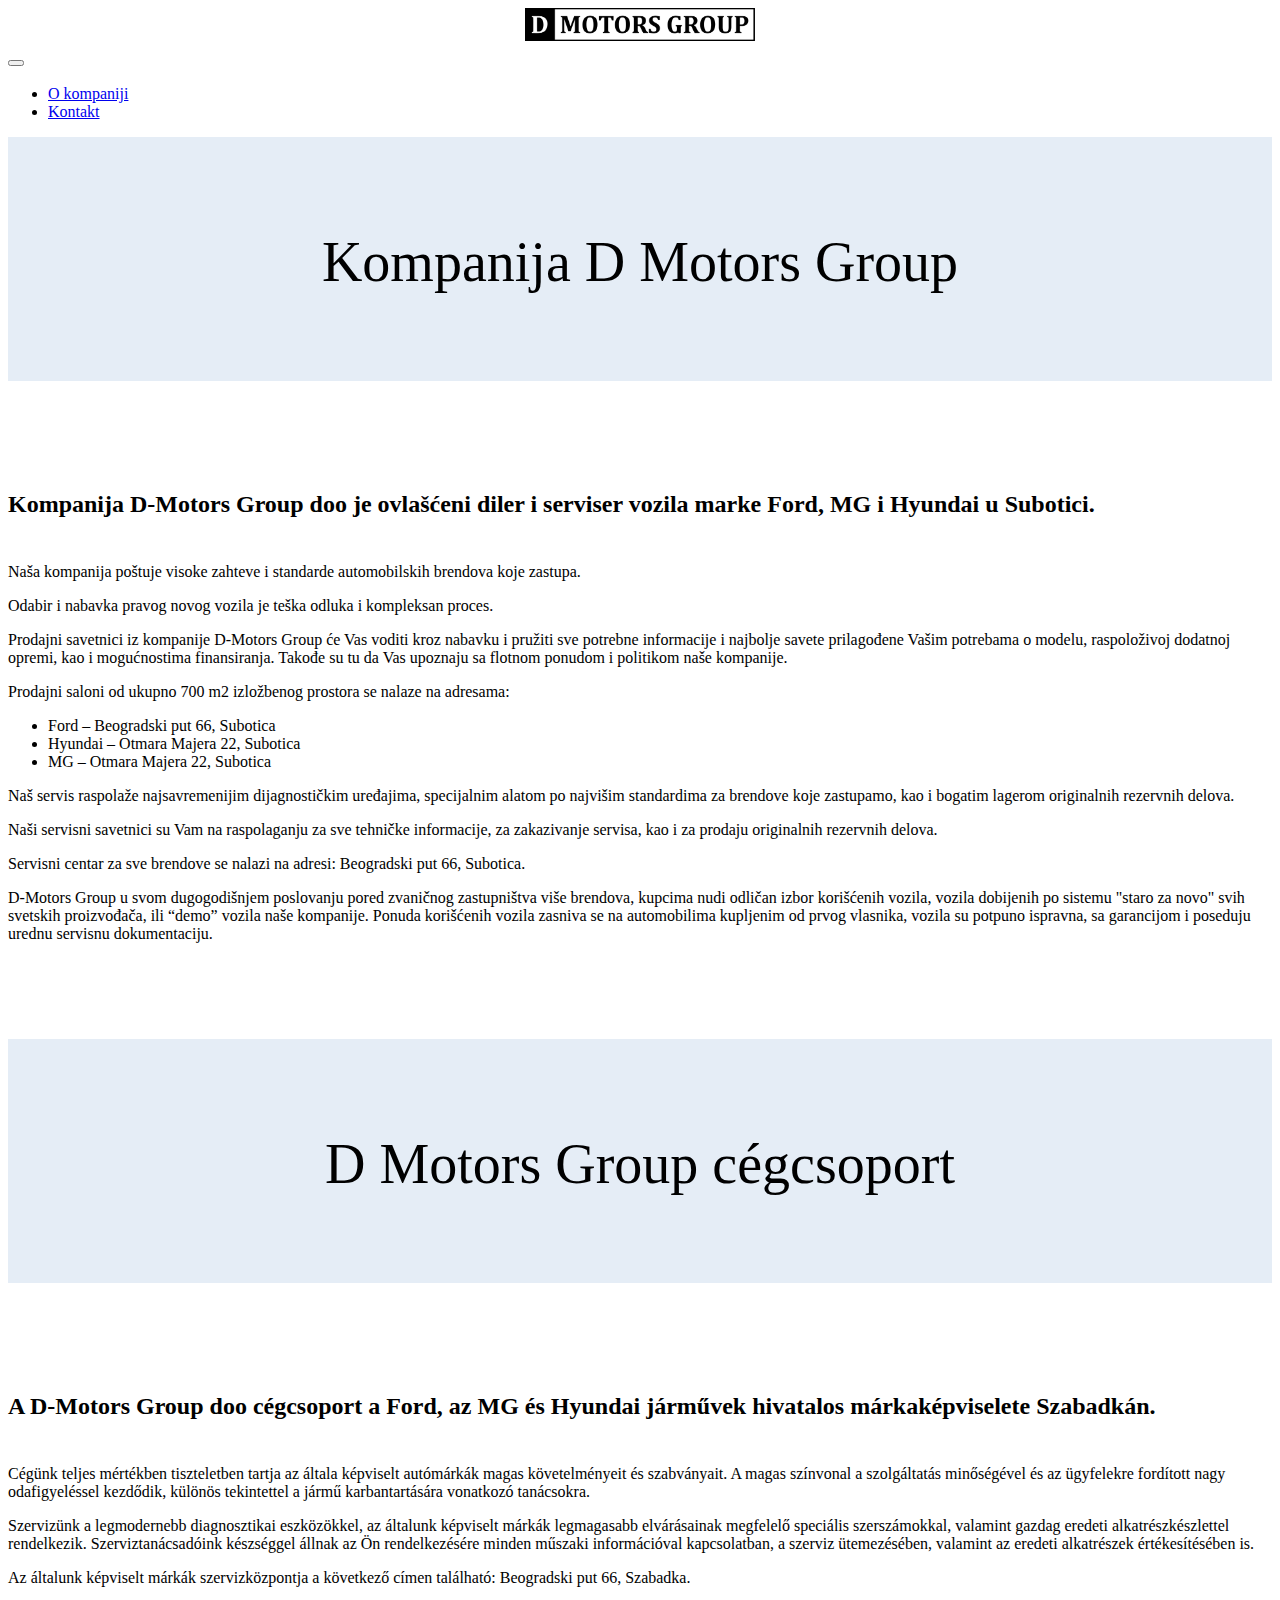
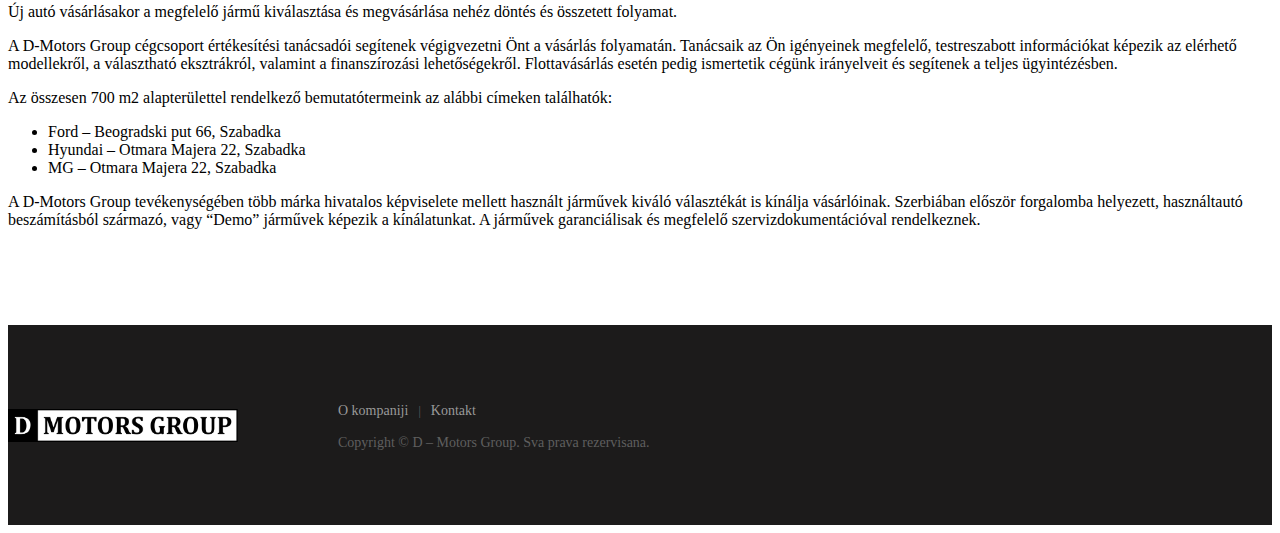
==== about.html @ 00b6a6b1 "contact & about - first version" ====
<!DOCTYPE html>
<html lang="en">
    <head>
        <meta charset="UTF-8" />
        <meta name="viewport" content="width=device-width, initial-scale=1.0" />
        <title>O kompaniji</title>
        <link
            href="https://cdn.jsdelivr.net/npm/bootstrap@5.3.2/dist/css/bootstrap.min.css"
            rel="stylesheet"
            integrity="sha384-T3c6CoIi6uLrA9TneNEoa7RxnatzjcDSCmG1MXxSR1GAsXEV/Dwwykc2MPK8M2HN"
            crossorigin="anonymous"
        />
        <link rel="stylesheet" href="./style.css" />
        <link rel="icon" type="icon" href="./images/favicon.ico" />
        <link
            rel="stylesheet"
            href="https://cdn.jsdelivr.net/npm/swiper@11/swiper-bundle.min.css"
        />
    </head>
    <body>
        <nav class="navbar navbar-expand-lg container">
            <div class="container-fluid">
                <a class="navbar-brand" href="./index.html"
                    ><div class="navbar-brand-logo">
                        <img src="./images/logo.png" alt="logo" /></div
                ></a>
                <button
                    class="navbar-toggler"
                    type="button"
                    data-bs-toggle="collapse"
                    data-bs-target="#navbarSupportedContent"
                    aria-controls="navbarSupportedContent"
                    aria-expanded="false"
                    aria-label="Toggle navigation"
                >
                    <span class="navbar-toggler-icon"></span>
                </button>
                <div
                    class="collapse navbar-collapse ms-5"
                    id="navbarSupportedContent"
                >
                    <ul class="navbar-nav me-auto mb-2 mb-lg-0">
                        <li class="nav-item">
                            <a class="nav-link" href="./about.html"
                                >O kompaniji</a
                            >
                        </li>
                        <li class="nav-item">
                            <a class="nav-link" href="./kontakt.html"
                                >Kontakt</a
                            >
                        </li>
                    </ul>
                </div>
            </div>
        </nav>
        <header class="header">
            <div class="container">
                <h1>Kompanija D Motors Group</h1>
            </div>
        </header>
        <section class="about-content">
            <div class="container">
                <h2>
                    Kompanija D-Motors Group doo je ovlašćeni diler i serviser
                    vozila marke Ford, MG i Hyundai u Subotici.
                </h2>
                <p>
                    Naša kompanija poštuje visoke zahteve i standarde
                    automobilskih brendova koje zastupa.
                </p>
                <p>
                    Odabir i nabavka pravog novog vozila je teška odluka i
                    kompleksan proces.
                </p>
                <p>
                    Prodajni savetnici iz kompanije D-Motors Group će Vas voditi
                    kroz nabavku i pružiti sve potrebne informacije i najbolje
                    savete prilagođene Vašim potrebama o modelu, raspoloživoj
                    dodatnoj opremi, kao i mogućnostima finansiranja. Takođe su
                    tu da Vas upoznaju sa flotnom ponudom i politikom naše
                    kompanije.
                </p>
                <p>
                    Prodajni saloni od ukupno 700 m2 izložbenog prostora se
                    nalaze na adresama:
                </p>
                <ul>
                    <li>Ford – Beogradski put 66, Subotica</li>
                    <li>Hyundai – Otmara Majera 22, Subotica</li>
                    <li>MG – Otmara Majera 22, Subotica</li>
                </ul>
                <p>
                    Naš servis raspolaže najsavremenijim dijagnostičkim
                    uređajima, specijalnim alatom po najvišim standardima za
                    brendove koje zastupamo, kao i bogatim lagerom originalnih
                    rezervnih delova.
                </p>
                <p>
                    Naši servisni savetnici su Vam na raspolaganju za sve
                    tehničke informacije, za zakazivanje servisa, kao i za
                    prodaju originalnih rezervnih delova.
                </p>
                <p>
                    Servisni centar za sve brendove se nalazi na adresi:
                    Beogradski put 66, Subotica.
                </p>
                <p>
                    D-Motors Group u svom dugogodišnjem poslovanju pored
                    zvaničnog zastupništva više brendova, kupcima nudi odličan
                    izbor korišćenih vozila, vozila dobijenih po sistemu "staro
                    za novo" svih svetskih proizvođača, ili “demo” vozila naše
                    kompanije. Ponuda korišćenih vozila zasniva se na
                    automobilima kupljenim od prvog vlasnika, vozila su potpuno
                    ispravna, sa garancijom i poseduju urednu servisnu
                    dokumentaciju.
                </p>
            </div>
        </section>
        <header class="header">
            <div class="container">
                <h1>D Motors Group cégcsoport</h1>
            </div>
        </header>
        <section class="about-content">
            <div class="container">
                <h2>
                    A D-Motors Group doo cégcsoport a Ford, az MG és Hyundai
                    járművek hivatalos márkaképviselete Szabadkán.
                </h2>
                <p>
                    Cégünk teljes mértékben tiszteletben tartja az általa
                    képviselt autómárkák magas követelményeit és szabványait. A
                    magas színvonal a szolgáltatás minőségével és az ügyfelekre
                    fordított nagy odafigyeléssel kezdődik, különös tekintettel
                    a jármű karbantartására vonatkozó tanácsokra.
                </p>
                <p>
                    Szervizünk a legmodernebb diagnosztikai eszközökkel, az
                    általunk képviselt márkák legmagasabb elvárásainak megfelelő
                    speciális szerszámokkal, valamint gazdag eredeti
                    alkatrészkészlettel rendelkezik. Szerviztanácsadóink
                    készséggel állnak az Ön rendelkezésére minden műszaki
                    információval kapcsolatban, a szerviz ütemezésében, valamint
                    az eredeti alkatrészek értékesítésében is.
                </p>
                <p>
                    Az általunk képviselt márkák szervizközpontja a következő
                    címen található: Beogradski put 66, Szabadka.
                </p>
                <p>
                    Új autó vásárlásakor a megfelelő jármű kiválasztása és
                    megvásárlása nehéz döntés és összetett folyamat.
                </p>
                <p>
                    A D-Motors Group cégcsoport értékesítési tanácsadói
                    segítenek végigvezetni Önt a vásárlás folyamatán. Tanácsaik
                    az Ön igényeinek megfelelő, testreszabott információkat
                    képezik az elérhető modellekről, a választható eksztrákról,
                    valamint a finanszírozási lehetőségekről. Flottavásárlás
                    esetén pedig ismertetik cégünk irányelveit és segítenek a
                    teljes ügyintézésben.
                </p>
                <p>
                    Az összesen 700 m2 alapterülettel rendelkező
                    bemutatótermeink az alábbi címeken találhatók:
                </p>
                <ul>
                    <li>Ford – Beogradski put 66, Szabadka</li>
                    <li>Hyundai – Otmara Majera 22, Szabadka</li>
                    <li>MG – Otmara Majera 22, Szabadka</li>
                </ul>
                <p>
                    A D-Motors Group tevékenységében több márka hivatalos
                    képviselete mellett használt járművek kiváló választékát is
                    kínálja vásárlóinak. Szerbiában először forgalomba
                    helyezett, használtautó beszámításból származó, vagy “Demo”
                    járművek képezik a kínálatunkat. A járművek garanciálisak és
                    megfelelő szervizdokumentációval rendelkeznek.
                </p>
            </div>
        </section>
        <footer>
            <div class="container">
                <div class="logo">
                    <img src="./images/logo.png" alt="logo" />
                </div>
                <div class="footer-links">
                    <ul>
                        <li><a href="#">O kompaniji</a></li>
                        <li><a href="#">Kontakt</a></li>
                    </ul>
                    <p>Copyright © D – Motors Group. Sva prava rezervisana.</p>
                </div>
            </div>
        </footer>
    </body>
    <script
        src="https://cdn.jsdelivr.net/npm/bootstrap@5.3.2/dist/js/bootstrap.bundle.min.js"
        integrity="sha384-C6RzsynM9kWDrMNeT87bh95OGNyZPhcTNXj1NW7RuBCsyN/o0jlpcV8Qyq46cDfL"
        crossorigin="anonymous"
    ></script>
</html>
---- style.css ----
.navbar-brand {
    font-weight: bold;
    font-size: 25px;
}

.navbar-brand-logo {
    display: flex;
    justify-content: center;
    align-items: center;
}

footer .logo {
    display: flex;
    justify-content: center;
    align-items: center;
}

footer .logo img {
    width: 230px;
}

.navbar-brand-logo img {
    width: 230px;
}

.brands {
    display: flex;
    justify-content: space-around;
    align-items: center;
    padding: 100px 0;
}

.brands .ford,
.mg,
.hyundai {
    width: 380px;
}

.brands img {
    width: 100%;
    transition: scale 0.2s ease-in-out;
}

.brands img:hover {
    scale: 1.1;
}

footer {
    background-color: #1c1b1b;
    color: #fff;
    padding: 60px 0;
}

footer .container {
    display: flex;
    align-items: center;
    gap: 100px;
}

.footer-links {
    color: #999;
}

.footer-links ul {
    list-style-type: none;
    display: flex;
    padding: 0;
}

.footer-links ul li a {
    text-decoration: none;
    color: #999;
    font-size: 14px;
}

.footer-links ul li:last-child:before {
    content: "|";
    color: #5f5f5f;
    font-size: 12px;
    margin: 0 10px;
}

.footer-links p {
    font-size: 14px;
    font-weight: lighter;
    color: #5f5f5f;
}

.swiper {
    width: 100%;
    height: 80vh;
    position: relative;
}

.swiper-slide img {
    width: 100%;
    height: 100%;
    object-fit: cover;
}

.swiper-pagination {
    left: -4px !important;
}

.swiper-pagination-bullet {
    background-color: #fff !important;
}

.swiper-button-prev,
.swiper-button-next {
    color: #fff !important;
}

.header {
    background-color: #e5edf6;
    padding: 60px 0 55px 0;

}

.header h1 {
    text-align: center;
    font-size: 56px;
    line-height: 54px;
    font-weight: normal;
}

.about-content {
    padding: 80px 0;
}

.about-content h2 {
    margin: 30px 0 45px 0;
}
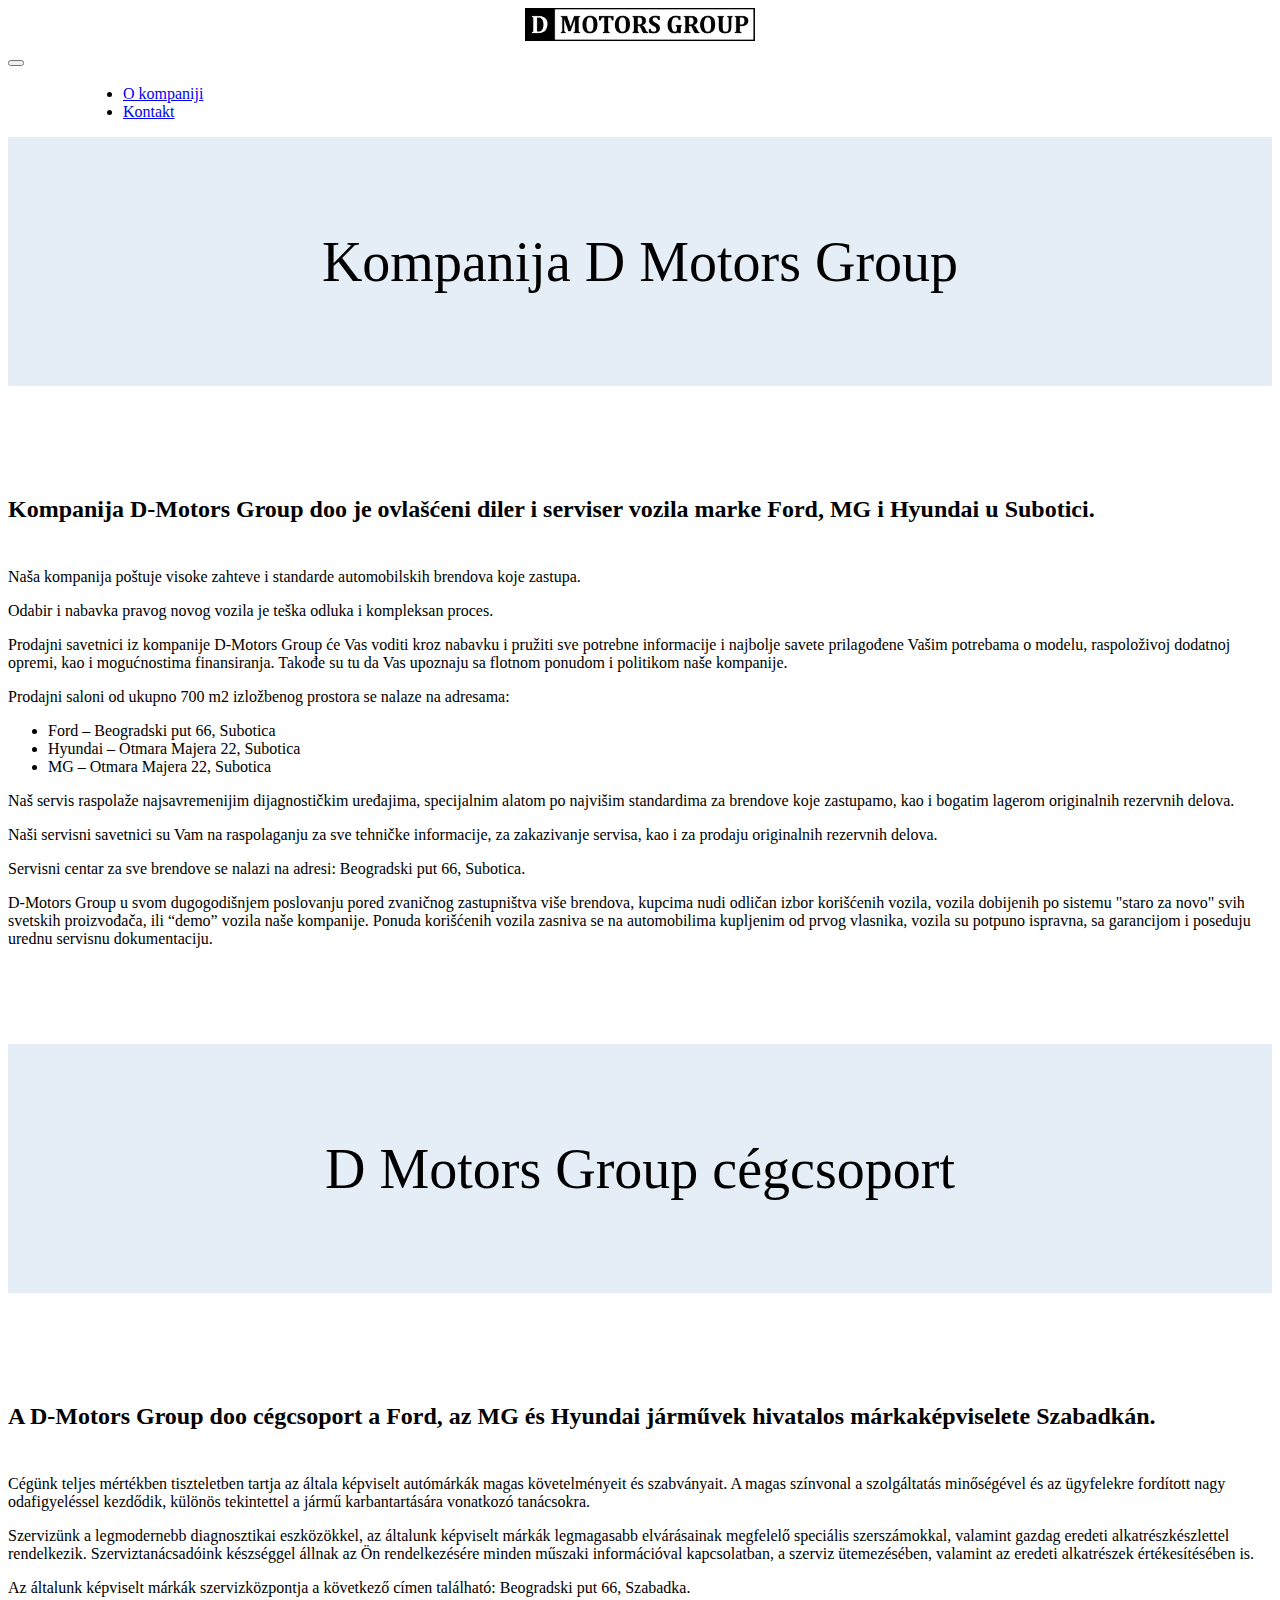
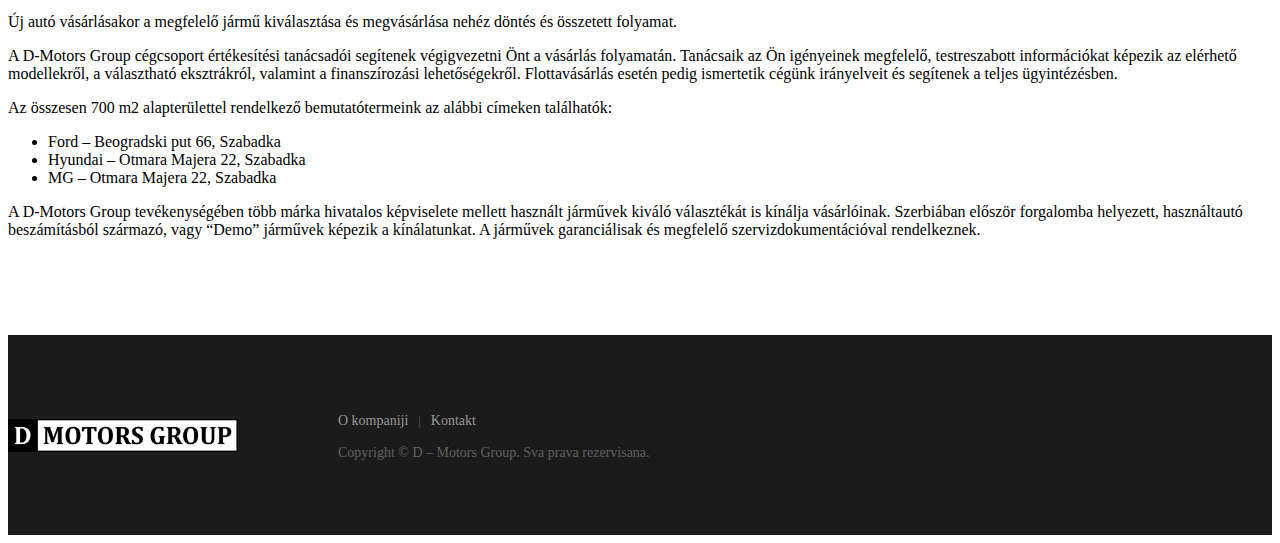
==== commit b2c62bc9: "responsive" ====
--- a/about.html
+++ b/about.html
@@ -36,7 +36,7 @@
                     <span class="navbar-toggler-icon"></span>
                 </button>
                 <div
-                    class="collapse navbar-collapse ms-5"
+                    class="collapse navbar-collapse"
                     id="navbarSupportedContent"
                 >
                     <ul class="navbar-nav me-auto mb-2 mb-lg-0">
@@ -187,8 +187,8 @@
                 </div>
                 <div class="footer-links">
                     <ul>
-                        <li><a href="#">O kompaniji</a></li>
-                        <li><a href="#">Kontakt</a></li>
+                        <li><a href="./about.html">O kompaniji</a></li>
+                        <li><a href="./kontakt.html">Kontakt</a></li>
                     </ul>
                     <p>Copyright © D – Motors Group. Sva prava rezervisana.</p>
                 </div>
--- a/style.css
+++ b/style.css
@@ -7,6 +7,10 @@
     display: flex;
     justify-content: center;
     align-items: center;
+}
+
+.navbar-collapse {
+    margin-left: 75px;
 }
 
 footer .logo {
@@ -27,6 +31,7 @@
     display: flex;
     justify-content: space-around;
     align-items: center;
+    flex-wrap: wrap;
     padding: 100px 0;
 }
 
@@ -113,7 +118,7 @@
 
 .header {
     background-color: #e5edf6;
-    padding: 60px 0 55px 0;
+    padding: 60px 0;
 
 }
 
@@ -132,3 +137,63 @@
     margin: 30px 0 45px 0;
 }
 
+.location-item img {
+    max-width: 100%;
+}
+
+.location-item {
+    margin: 50px 0;
+}
+
+@media only screen and (max-width: 1024px) {
+    .brands {
+        gap: 50px;
+    }
+
+    .location-item {
+        margin: 80px 0;
+    }
+}
+
+@media only screen and (max-width: 991px) {
+    .navbar-collapse {
+        margin-left: 0;
+    }
+    
+    .navbar-collapse ul {
+        text-align: center;
+    }
+
+    .navbar-collapse ul li {
+        padding: 15px 0;
+    }
+    
+}
+
+@media only screen and (max-width: 768px) {
+    .header h1 {
+        font-size: 27px;
+    }
+
+    .about-content {
+        padding: 40px 0;
+    }
+
+    .header {
+        padding: 40px 0;
+    }
+}
+
+@media only screen and (max-width: 576px) {
+    footer .container {
+        flex-direction: column;
+        gap: 50px;
+    }
+
+    .navbar-brand-logo img {
+        width: 200px;
+    }
+
+   
+}
+
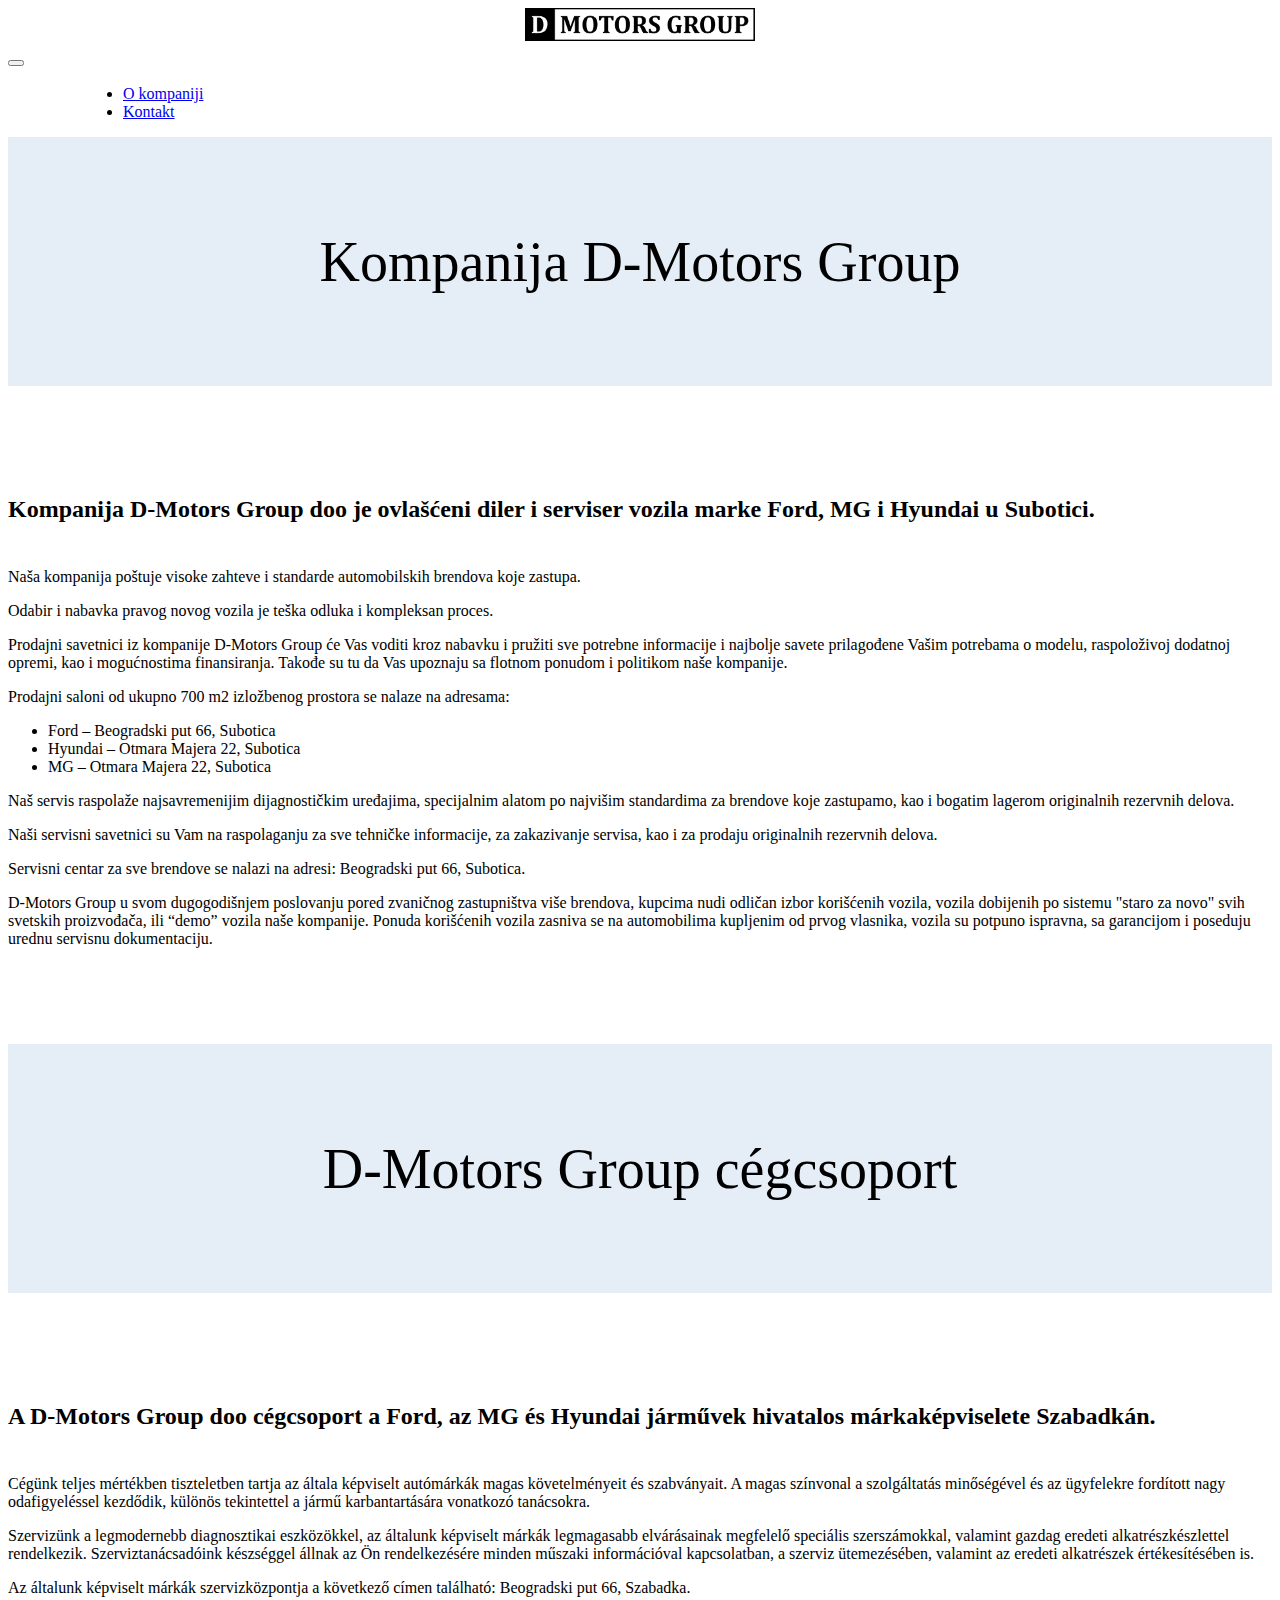
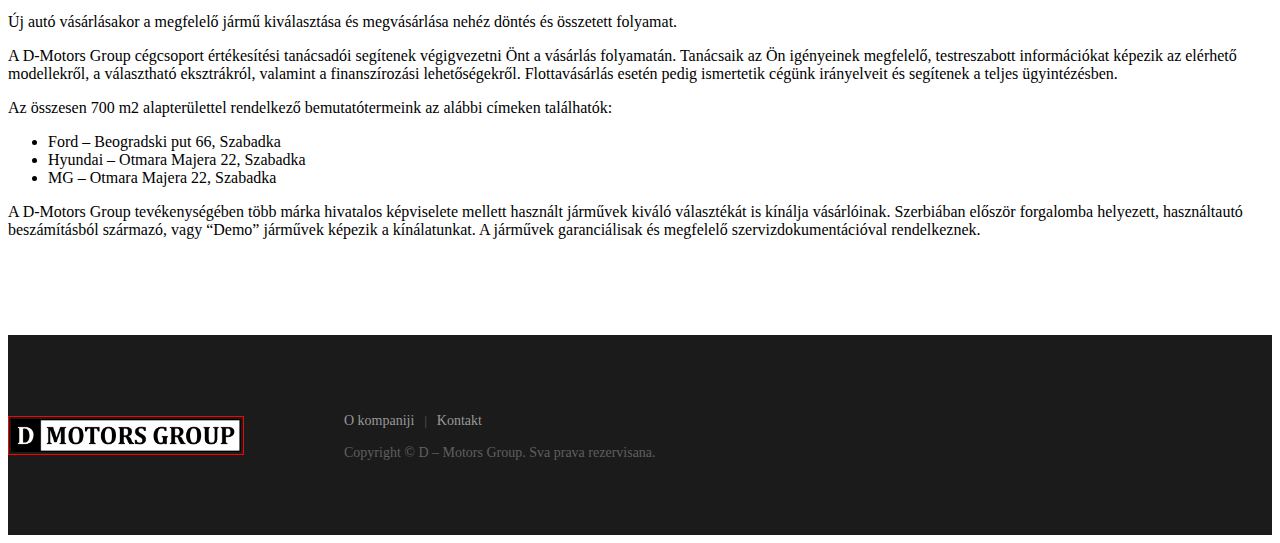
==== commit 65e3287b: "dmotors update - new contact content and footer logo" ====
--- a/about.html
+++ b/about.html
@@ -39,7 +39,7 @@
                     class="collapse navbar-collapse"
                     id="navbarSupportedContent"
                 >
-                    <ul class="navbar-nav me-auto mb-2 mb-lg-0">
+                    <ul class="navbar-nav me-auto mb-lg-0">
                         <li class="nav-item">
                             <a class="nav-link" href="./about.html"
                                 >O kompaniji</a
@@ -56,7 +56,7 @@
         </nav>
         <header class="header">
             <div class="container">
-                <h1>Kompanija D Motors Group</h1>
+                <h1>Kompanija D-Motors Group</h1>
             </div>
         </header>
         <section class="about-content">
@@ -117,11 +117,11 @@
                 </p>
             </div>
         </section>
-        <header class="header">
-            <div class="container">
-                <h1>D Motors Group cégcsoport</h1>
-            </div>
-        </header>
+        <div class="header">
+            <div class="container">
+                <h1>D-Motors Group cégcsoport</h1>
+            </div>
+        </div>
         <section class="about-content">
             <div class="container">
                 <h2>
--- a/style.css
+++ b/style.css
@@ -2,6 +2,7 @@
     font-weight: bold;
     font-size: 25px;
 }
+
 
 .navbar-brand-logo {
     display: flex;
@@ -39,6 +40,10 @@
 .mg,
 .hyundai {
     width: 380px;
+}
+
+.ford {
+    margin-bottom: -40px;
 }
 
 .brands img {
@@ -93,14 +98,12 @@
 
 .swiper {
     width: 100%;
-    height: 80vh;
     position: relative;
 }
+
 
 .swiper-slide img {
     width: 100%;
-    height: 100%;
-    object-fit: cover;
 }
 
 .swiper-pagination {
@@ -141,8 +144,33 @@
     max-width: 100%;
 }
 
+.contact-content .location-item:first-child {
+    margin: 50px 0;
+}
+
 .location-item {
     margin: 50px 0;
+}
+
+.contact-group {
+    margin-bottom: 20px;
+}
+
+.contact-link {
+    margin-left: 69px;
+}
+
+.contact-link-mail {
+    margin-left: 47px;
+}
+
+.contact-link-phone {
+    margin-right: 8px;
+}
+
+footer .logo img {
+    border: 1px solid #f00;
+    padding: 2px;
 }
 
 @media only screen and (max-width: 1024px) {
@@ -153,6 +181,9 @@
     .location-item {
         margin: 80px 0;
     }
+
+
+    
 }
 
 @media only screen and (max-width: 991px) {
@@ -168,6 +199,7 @@
         padding: 15px 0;
     }
     
+
 }
 
 @media only screen and (max-width: 768px) {
@@ -181,6 +213,10 @@
 
     .header {
         padding: 40px 0;
+    }
+
+    .brands {
+        padding: 50px 0;
     }
 }
 
@@ -194,6 +230,17 @@
         width: 200px;
     }
 
+    .ford {
+        margin-bottom: -20px;
+    }
+
+    .brands .ford, .mg, .hyundai {
+        width: 200px;
+    }
+
+    .swiper-button-next::after, .swiper-button-prev::after {
+        font-size: 30px !important;
+    }
    
 }
 
